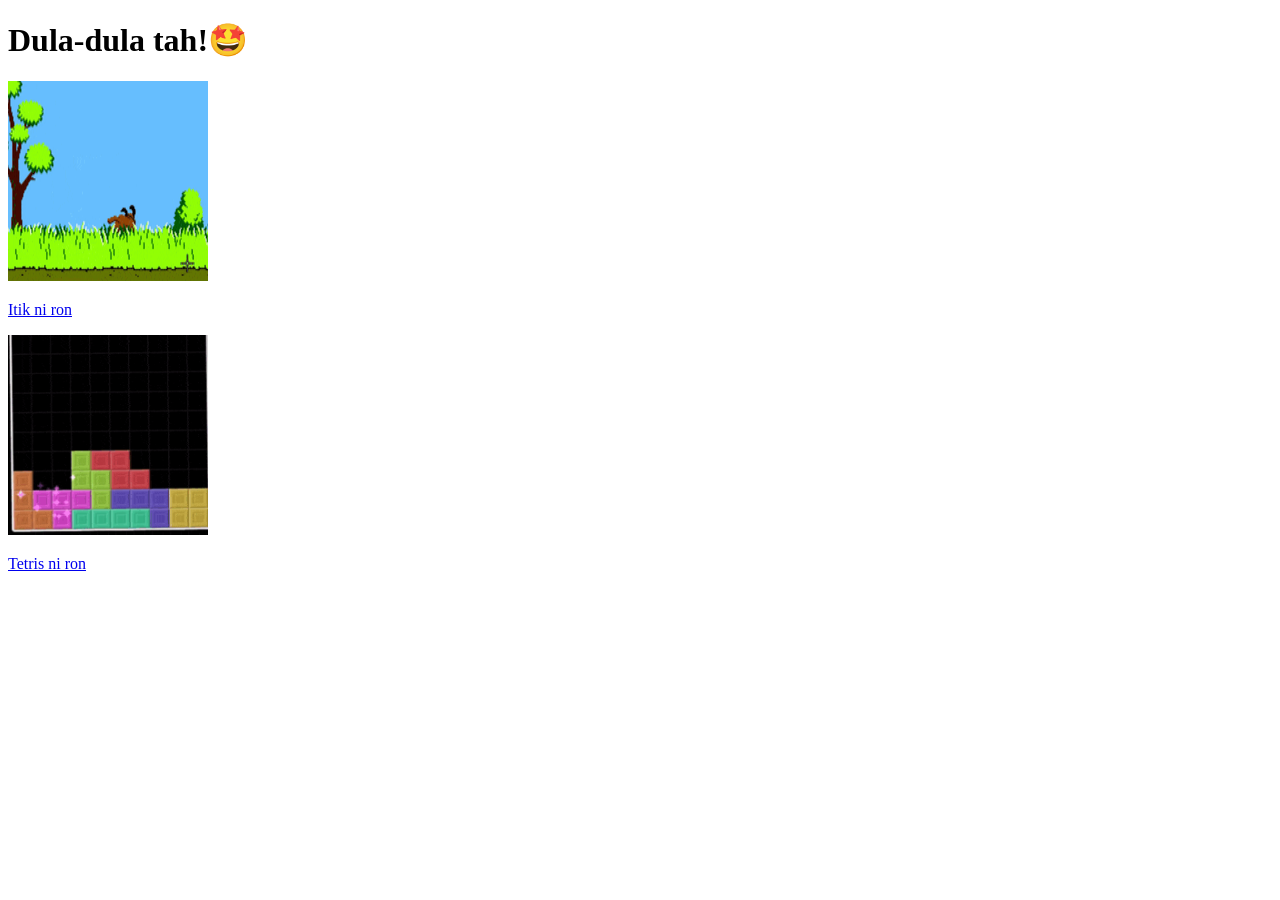
==== index.html @ 1c396419 "Refactor links into separate divs with captions" ====
<!DOCTYPE html>
<html lang="en">

  <head>
    <meta charset="UTF-8">
    <meta name="viewport" content="width=device-width, initial-scale=1.0, maximum-scale=1.0, user-scalable=no">

    <title>Games Nganii ron</title>
    <link rel="stylesheet" href="./style1.css">

  </head>
    
  <body>
    <h1>Dula-dula tah!🤩</h1>
    <div id="maindiv">
      <div id="div1"><a href="./Itik/html/itik.html"><img src="itik.gif" id="itikImage" width="200px" height="200px"></br>
        <p id="itikP">Itik ni ron</p></a></div>
      <div id="div2"><a href="./Tetris.html"><img src="tetris.gif" id="tetrisImage" width="200px" height="200px"></br>
        <p id="tetrisP">Tetris ni ron</p></a></div>
      
    </div>

  </body>
  
  </html>
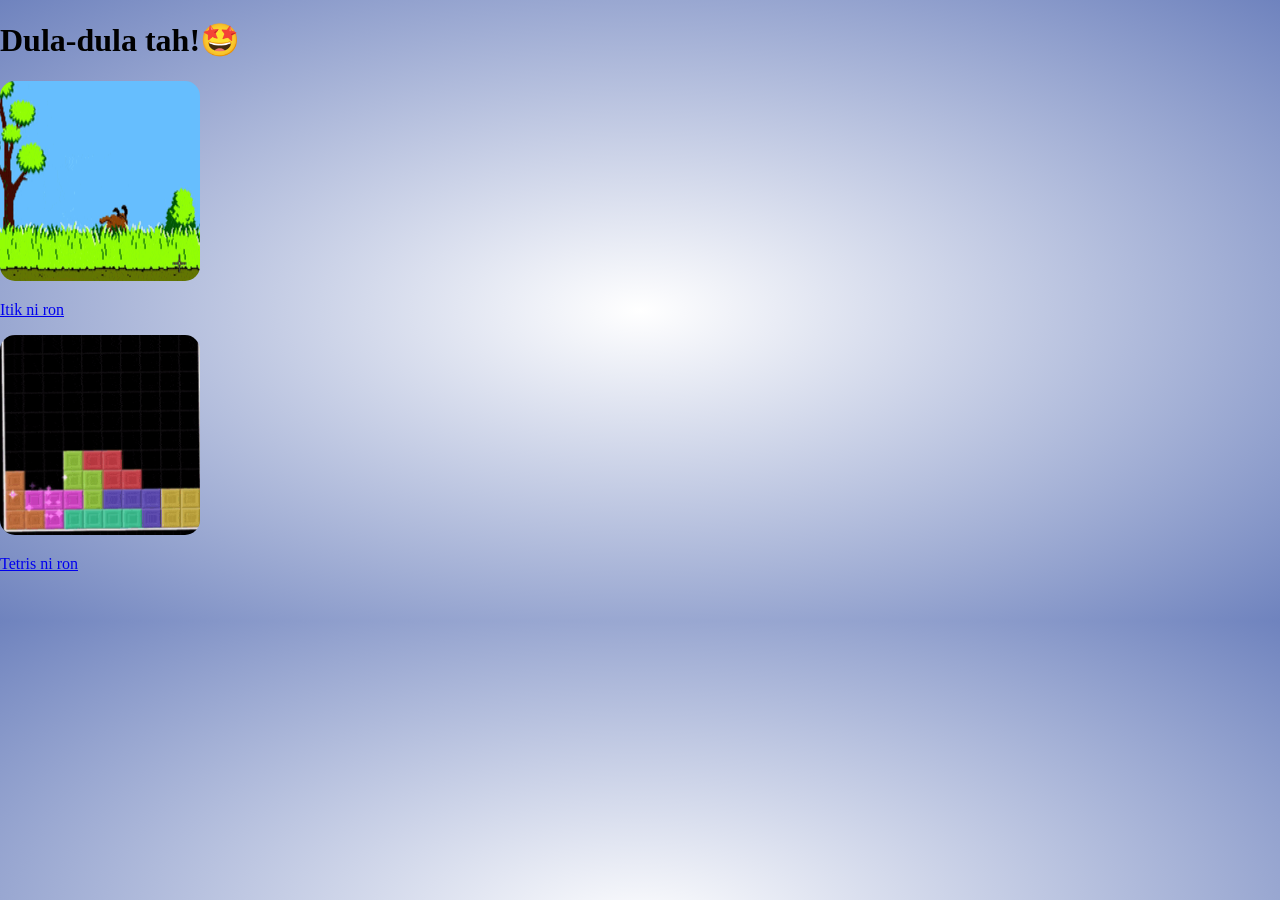
==== commit f4118871: "Add additional stylesheet link to index.html" ====
--- a/index.html
+++ b/index.html
@@ -8,6 +8,7 @@
 
     <title>Games Nganii ron</title>
     <link rel="stylesheet" href="./style1.css">
+    <link rel="stylesheet" href="./style.css">
 
   </head>
     
--- a/style.css
+++ b/style.css
@@ -0,0 +1,965 @@
+@import url('https://fonts.googleapis.com/css?family=Josefin+Slab');
+@import url('https://fonts.googleapis.com/css?family=Nosifer');
+
+html {
+    user-select: none;
+}
+
+body {
+    margin: 0;
+    width: 100%;
+    height: 600px;
+    background: radial-gradient(white, #6F83BE);
+}
+
+.menu {
+    width: 220px;
+    height: 480px;
+    background-color: #898989;
+    position: absolute;
+    animation: 0.5s linear;
+    animation-fill-mode: forwards;
+    overflow: hidden;
+    top: 0;
+    left: -220px;
+    z-index: 1000;
+    box-shadow: 0 0 10px black;
+}
+
+.listMenu {
+    width: 100%;
+    height: 410px;
+    background-color: transparent;
+    display: flex;
+    justify-content: center;
+    align-items: stretch;
+    flex-wrap: wrap;
+    position: absolute;
+    bottom: 0;
+    z-index: 10;
+    perspective: 400px;
+}
+
+#program {
+    position: absolute;
+    width: 340px;
+    height: 520px;
+    background-color: transparent;
+    top: calc(50% - 260px);
+    left: calc(50% - 170px);
+    box-shadow: 0 0 10px  black;
+    z-index: 10;
+}
+
+.controlPanel {
+    width: 100%;
+    height: 40px;
+    box-sizing: border-box;
+    border: 2px solid black;
+    border-bottom: transparent;
+    border-top: transparent;
+    box-shadow: 0 2px 8px rgba(0,0,0,0.5),
+    inset 0 1px rgba(255,255,255,0.3),
+    inset 0 10px rgba(255,255,255,0.2),
+    inset 0 10px 20px rgba(255,255,255,0.25),
+    inset 0 -15px 30px rgba(0,0,0,0.3);
+    position: absolute;
+    top: 0;
+    left: 0;
+    background-color: transparent;
+}
+
+#programClose {
+    width: 49px;
+    height: 100%;
+    position: absolute;
+    right: 0;
+    background-color: transparent;
+    cursor: pointer;
+    background: url("http://s019.radikal.ru/i637/1710/7b/b31517e19a30.png") center no-repeat;
+}
+#programClose:hover {
+    background-color: red;
+    box-shadow: 0 2px 8px rgba(0,0,0,0.5),
+    inset 0 1px rgba(255,255,255,0.3),
+    inset 0 10px rgba(255,255,255,0.2),
+    inset 0 10px 20px rgba(255,255,255,0.25),
+    inset 0 -15px 30px rgba(0,0,0,0.3);
+}
+
+#collapse {
+    width: 49px;
+    height: 100%;
+    position: absolute;
+    right: 49px;
+    background-color: transparent;
+    cursor: pointer;
+    background: url("http://s019.radikal.ru/i612/1710/8d/10d0c3fe6706.png") no-repeat;
+    background-position: center 14px;
+}
+#collapse:hover {
+    background-color: #3c2153;
+    box-shadow: 0 2px 8px rgba(0,0,0,0.5),
+    inset 0 1px rgba(255,255,255,0.3),
+    inset 0 10px rgba(255,255,255,0.2),
+    inset 0 10px 20px rgba(255,255,255,0.25),
+    inset 0 -15px 30px rgba(0,0,0,0.3);
+}
+
+#hitbox {
+    height: 100%;
+    width: 238px;
+    position: absolute;
+    left: 0;
+    background-color: transparent;
+    cursor: url('http://s018.radikal.ru/i516/1710/0d/1efea4e7432d.png'), move;
+}
+
+.file {
+    width: 80px;
+    height: 100px;
+    background: url("http://s018.radikal.ru/i524/1710/fb/3cce60cf693e.png") no-repeat;
+    background-position: center center;
+    position: absolute;
+    top: 100px;
+    left: 200px;
+    cursor: pointer;
+    box-sizing: border-box;
+}
+
+.file:hover {
+    background-color: RGBA(200,220,241,0.4);
+    border: 1px solid rgba(31,179,240,0.7);
+}
+
+
+.pixel {
+    width: 10%;
+    height: 4%;
+    border: 1px solid black;
+    box-sizing: border-box;
+}
+
+.figurePixel {
+    background-color: #E3F9A6;
+    border: 1px solid white;
+    box-shadow: 5px 5px 20px black,
+    inset 0 0 10px black;
+}
+
+#displayWindow {
+    height: 480px;
+    width: 240px;
+    display: flex;
+    justify-content: flex-start;
+    align-items: flex-end;
+    position: absolute;
+    top: 0;
+    left: 0;
+    border: 1px solid black;
+    overflow: hidden;
+}
+#screen {
+    height: 480px;
+    width: 340px;
+    position: absolute;
+    bottom: 0;
+    left: 0;
+}
+
+#auxiliaryDisplay {
+    width: 97px;
+    height: 480px;
+    background-color: #372939;
+    border: 1px solid black;
+    box-shadow: inset 0 0 20px black;
+    position: absolute;
+    top: 0;
+    right: 0;
+}
+
+#display {
+    width: 240px;
+    height: 600px;
+    display: flex;
+    justify-content: flex-start;
+    align-items: flex-start;
+    flex-wrap: wrap;
+    background-image: url('myimg.jpg');
+    background-repeat: no-repeat;
+    background-size: cover;
+}
+
+/* The Modal (background) */
+.modal {
+  display: none; /* Hidden by default */
+  position: fixed; /* Stay in place */
+  z-index: 1; /* Sit on top */
+  padding-top: 100px; /* Location of the box (top of screen) */
+  left: 0;
+  top: 0;
+  width: 100%; /* Full width */
+  height: 100%; /* Full height */
+  overflow: auto; /* Enable scroll if needed */
+  background-color: rgb(0,0,0); /* Fallback color */
+  background-color: rgba(0,0,0,0.9); /* Black w/ opacity */
+}
+
+#myImg {display: none;
+      position: absolute;
+      top: 0;
+      left: 100px;
+      border: 3px;
+      border-radius: 10px;
+
+}
+
+/* Modal Content (Image) */
+.modal-content {
+  margin: auto;
+  display: block;
+  width: 30%;
+  max-width: 50px;
+}
+
+/* The Close Button */
+.close {
+  position: absolute;
+  top: 150px;
+  right: 135px;
+  color: #f1f1f1;
+  font-size: 40px;
+  font-weight: bold;
+  cursor: pointer;
+}
+
+
+
+
+.nickname {
+    width: 90%;
+    height: 30px;
+    display: flex;
+    color: white;
+    font-size: 15px;
+    box-sizing: border-box;
+    box-shadow: 0 0 10px black;
+    justify-content: center;
+    align-items: center;
+    position: absolute;
+    font-family: sans-serif;
+    top: 10px;
+    left: 5%;
+}
+
+.nexFigureBox {
+    width: 92%;
+    height: 110px;
+    font-family: sans-serif;
+    display: flex;
+    text-shadow: 0 0 10px black;
+    justify-content: space-around;
+    flex-direction: column;
+    align-items: center;
+    position: absolute;
+    color: white;
+    top: 40%;
+    left: 4%;
+}
+
+#nextFigure {
+    width: 80px;
+    height: 80px;
+    border: 1px solid white;
+    box-shadow: 0 0 20px black;
+    display: flex;
+    justify-content: flex-start;
+    align-items: flex-start;
+    flex-wrap: wrap;
+}
+
+.pixelDisplayNext {
+    width: 20%;
+    height: 20%;
+    box-sizing: border-box;
+    border: 1px solid black;
+}
+
+.pixelNextFigure {
+    background-color: red;
+    box-sizing: border-box;
+    border: 1px solid white;
+}
+
+#points {
+    width: 90%;
+    height: 25px;
+    display: flex;
+    font-size: 20px;
+    padding-top: 3px;
+    box-shadow: 0 0 10px black;
+    font-family: 'Josefin Slab', serif;
+    justify-content: center;
+    align-items: center;
+    color: white;
+    position: absolute;
+    top: 23%;
+    left: 5%;
+}
+
+#pause {
+    width: 90%;
+    height: 25px;
+    display: flex;
+    font-size: 18px;
+    box-sizing: border-box;
+    border: 1px solid white;
+    font-family: sans-serif;
+    transition: 0.3s linear;
+    box-shadow: 0 0 10px black;
+    background-color: red;
+    justify-content: center;
+    align-items: center;
+    color: white;
+    position: absolute;
+    bottom: 15%;
+    left: 5%;
+    cursor: pointer;
+}
+#pause:hover {
+    background-color: #036D49;
+}
+
+#menu {
+    width: 90%;
+    height: 25px;
+    display: flex;
+    font-size: 18px;
+    box-sizing: border-box;
+    border: 1px solid white;
+    font-family: sans-serif;
+    transition: 0.3s linear;
+    box-shadow: 0 0 10px black;
+    background-color: blue;
+    justify-content: center;
+    align-items: center;
+    color: white;
+    position: absolute;
+    bottom: 7%;
+    left: 5%;
+    cursor: pointer;
+}
+#menu:hover {
+    background-color: #6F0317;
+}
+
+.gameOver {
+    width: 200px;
+    height: 250px;
+    box-sizing: border-box;
+    font-family: 'Nosifer', cursive;
+    display: flex;
+    flex-direction: column;
+    justify-content: center;
+    align-items: center;
+    font-size: 30px;
+    color: black;
+    position: absolute;
+    top: calc(50% - 125px);
+    right: calc(50% - 100px);
+}
+
+.gameOver span:first-child {
+    font-size: 40px;
+    color: red;
+    text-shadow: 0 0 10px #4a1711;
+}
+
+.gameOver span:nth-child(2) {
+    font-size: 20px;
+    color: red;
+    text-shadow: 0 0 10px #4a1711;
+}
+
+.gameOver span:nth-child(3) {
+    font-size: 20px;
+    color: red;
+    text-shadow: 0 0 10px #4a1711;
+    cursor: pointer;
+    transition: 0.3s linear;
+}
+.gameOver span:nth-child(3):hover {
+    font-size: 25px;
+}
+
+.pause {
+    font-size: 30px;
+    color: #114a10;
+    margin-bottom: 0;
+}
+
+.userCreate {
+    position: absolute;
+    top: calc(50% - 150px);
+    left: 1px;
+    width: 99%;
+    height: 300px;
+    background-color: #314255;
+    /*display: flex;
+    flex-direction: column;
+    justify-content: space-around;
+    align-items: center;*/
+    box-shadow: 0 0 20px black;
+}
+
+.userCreate span {
+    width: 150px;
+    height: 120px;
+    padding-right: 5px;
+    display: flex;
+    margin: auto;
+    justify-content: center;
+    align-items: flex-end;
+    font-size: 13px;
+    background: url("http://i062.radikal.ru/1710/74/f18bf527966a.png") no-repeat;
+    background-position: center 20px;
+    font-family: sans-serif;
+    color: white;
+}
+
+.userCreate input {
+    border: none;
+    outline: none;
+    background: url("http://s014.radikal.ru/i328/1710/2c/f9e9e7b4d7c7.png") no-repeat;
+    width: 206px;
+    height: 26px;
+    background-color: transparent;
+    box-sizing: border-box;
+    padding: 3px;
+    padding-left: 20px;
+    border-bottom: 1px solid white;
+    color: white;
+    font-size: 20px;
+    position: absolute;
+    left: 15px;
+    top: 160px;
+}
+
+.userCreate div {
+    width: 210px;
+    height: 35px;
+    background-color: #37DCF6;
+    display: flex;
+    justify-content: center;
+    align-items: center;
+    color: white;
+    font-family: sans-serif;
+    cursor: pointer;
+    transition: 0.2s linear;
+    position: absolute;
+    left: 14px;
+    top: 230px;
+}
+.userCreate div:hover {
+    background-color: #7cffff;
+}
+.userCreate div:active {
+    box-shadow: inset 0 0 10px black;
+}
+
+.errorMessage {
+    position: absolute;
+    top: calc(50% - 130px);
+    left: 20px;
+    width: 200px;
+    height: 260px;
+    background: url("http://s018.radikal.ru/i519/1710/48/4924b51033a4.png") no-repeat;
+    background-position: center 15px;
+    background-color: #029863;
+    font-family: sans-serif;
+    font-size: 16px;
+    color: white;
+    text-align: center;
+    box-shadow: 0 0 10px black;
+}
+
+.errorMessage span {
+    position: absolute;
+    display: flex;
+    justify-content: center;
+    align-items: center;
+    bottom: 25px;
+    width: 100%;
+    height: 100px;
+}
+
+.errorMessage div {
+    position: absolute;
+    bottom: 10px;
+    width: 100%;
+    height: 30px;
+    background-color: #11174c;
+    cursor: pointer;
+    display: flex;
+    justify-content: center;
+    align-items: center;
+    color: white;
+    transition: 0.2s linear;
+}
+.errorMessage div:hover {
+    background-color: #1b156b;
+}
+
+#headerMenu {
+    width: 100%;
+    height: 70px;
+    background-color: #33334C;
+    display: flex;
+    justify-content: space-around;
+    align-items: stretch;
+    box-shadow: 0 -3px 10px 5px black;
+    z-index: 110;
+    position: absolute;
+    top: 0;
+    left: 0;
+}
+
+#headerMenu div {
+    width: 53px;
+    height: 70px;
+    border-right: 1px solid #1D2B46;
+    border-left: 1px solid transparent;
+    background-color: transparent;
+    position: relative;
+    cursor: pointer;
+    z-index: 100;
+}
+#headerMenu div:first-child {
+    border-left: 1px solid transparent;
+    background: url("http://s009.radikal.ru/i309/1710/0a/989c779a1e94.png") no-repeat;
+    background-size: 40px auto;
+    background-position: 6px center;
+}
+
+
+#headerMenu div:nth-child(2) {
+    background: url("http://s018.radikal.ru/i518/1710/43/97215325bb69.png") no-repeat;
+    background-size: 50px auto;
+    background-position: 1px center;
+}
+
+#headerMenu div:nth-child(3) {
+    background: url("http://s019.radikal.ru/i641/1710/a5/369dd823a975.png") no-repeat;
+    background-size: 40px auto;
+    background-position: 5px center;
+}
+
+
+
+#headerMenu div:last-child {
+    border-right: 1px solid transparent;
+    background: url("http://s019.radikal.ru/i603/1710/60/4c9ffa9e5031.png") no-repeat;
+    background-size: 35px auto;
+    background-position: 8px center;
+}
+
+
+
+/* классы кнопок и их псевдоэлементы */
+
+
+.home::before {
+    content: 'home';
+    color: #EAEAEA;
+    font-size: 14px;
+    font-family: sans-serif;
+    display: flex;
+    justify-content: center;
+    align-items: center;
+    width: 54px;
+    height: 25px;
+    background-color: #885F7F;
+    position: absolute;
+    left: -1px;
+    bottom: -25px;
+    transform-origin: 0 0;
+    transform: rotateX(-85deg);
+    animation: exit 1s ease-out;
+    animation-fill-mode: forwards;
+    box-shadow: 0 4px 7px -4px black;
+}
+
+
+
+.records::before {
+    content: 'records';
+    color: #EAEAEA;
+    font-size: 14px;
+    font-family: sans-serif;
+    display: flex;
+    justify-content: center;
+    align-items: center;
+    width: 54px;
+    height: 25px;
+    background-color: #885F7F;
+    position: absolute;
+    left: -1px;
+    bottom: -25px;
+    transform-origin: 0 0;
+    transform: rotateX(-85deg);
+    animation: exit 1s ease-out;
+    animation-fill-mode: forwards;
+    box-shadow: 0 4px 7px -4px black;
+}
+
+
+.saves::before {
+    content: 'saves';
+    color: #EAEAEA;
+    font-size: 14px;
+    font-family: sans-serif;
+    display: flex;
+    justify-content: center;
+    align-items: center;
+    width: 54px;
+    height: 25px;
+    background-color: #885F7F;
+    position: absolute;
+    left: -1px;
+    bottom: -25px;
+    transform-origin: 0 0;
+    transform: rotateX(-85deg);
+    animation: exit 1s ease-out;
+    animation-fill-mode: forwards;
+    box-shadow: 0 4px 7px -4px black;
+}
+
+
+.settings::before {
+    content: 'settings';
+    color: #EAEAEA;
+    font-size: 14px;
+    font-family: sans-serif;
+    display: flex;
+    justify-content: center;
+    align-items: center;
+    width: 54px;
+    height: 25px;
+    background-color: #885F7F;
+    position: absolute;
+    left: -1px;
+    bottom: -25px;
+    transform-origin: 0 0;
+    transform: rotateX(-85deg);
+    animation: exit 1s ease-out;
+    animation-fill-mode: forwards;
+    box-shadow: 0 4px 7px -4px black;
+}
+
+#headerMenu div:hover {
+    background-color: #D64A73;
+}
+
+
+.menuBlock {
+    display: flex;
+    box-sizing: border-box;
+    transition: 0.3s linear;
+    font-family: sans-serif;
+    font-size: 30px;
+    cursor: pointer;
+    color: white;
+    z-index: 1;
+    transform-origin: 100% 0;
+    transform: rotateY(-110deg);
+    animation: menu 0.5s ease-out;
+    animation-fill-mode: forwards;
+    width: 100%;
+}
+
+
+
+
+.resume {
+    background: url("http://s018.radikal.ru/i506/1710/1d/dc9acc1b6205.png") no-repeat;
+    background-position: center 20px;
+    align-items: flex-end;
+    justify-content: center;
+    padding-bottom: 10px;
+    background-color: #EF6363;
+}
+.resume:hover {
+    background-color: #ef8690;
+}
+
+.newGameButton {
+    background: url("http://s41.radikal.ru/i093/1710/47/04967603e60a.png") no-repeat;
+    background-position: center 15px;
+    align-items: flex-end;
+    justify-content: center;
+    padding-bottom: 10px;
+    background-color: #F1B136;
+}
+.newGameButton:hover {
+    background-color: #f1c936;
+}
+
+.fullVersion {
+    background: url("http://i075.radikal.ru/1710/37/4c48a19de8ca.png") no-repeat;
+    background-position: center 5px;
+    align-items: flex-end;
+    justify-content: center;
+    padding-bottom: 10px;
+    background-color: #2b7cff;
+}
+.fullVersion:hover {
+    background-color: #2ba5ff;
+}
+
+
+
+.firstPlace {
+    background: url("http://s018.radikal.ru/i523/1710/9a/f6f4408d6946.png") no-repeat;
+    background-position: 10px center;
+    align-items: center;
+    justify-content: center;
+    background-color: #ea354a;
+}
+
+
+.secondPlace {
+    background: url("http://s019.radikal.ru/i601/1710/93/172f5c72eaaf.png") no-repeat;
+    background-position: 15px center;
+    align-items: center;
+    justify-content: center;
+    background-color: #ea554a;
+}
+
+
+.thirdPlace {
+    background: url("http://s008.radikal.ru/i303/1710/da/cc999f1c4fbb.png") no-repeat;
+    background-position: 15px center;
+    align-items: center;
+    justify-content: center;
+    background-color: #ff644a;
+}
+
+
+.fourthPlace {
+    background: url("http://s015.radikal.ru/i331/1710/01/4fffc0ab9c63.png") no-repeat;
+    background-position: 20px center;
+    align-items: center;
+    justify-content: center;
+    background-color: #ff8d4a;
+}
+
+
+.fifthPlace {
+    background: url("http://s018.radikal.ru/i510/1710/a4/de0ca535dbd2.png") no-repeat;
+    background-position: 20px center;
+    align-items: center;
+    justify-content: center;
+    background-color: #ffaf4a;
+}
+
+
+/* Блоки сохранения */
+
+
+.add {
+    background: url("http://s011.radikal.ru/i316/1710/04/87979664566f.png") no-repeat;
+    background-position: 35px center;
+    align-items: center;
+    justify-content: center;
+}
+
+.save {
+    background: url("http://s018.radikal.ru/i525/1710/05/5bbe4aabdff6.png") no-repeat;
+    background-position: 15px center;
+    flex-direction: column;
+    align-items: center;
+    justify-content: center;
+    font-size: 22px;
+}
+
+.save span:nth-child(2) {
+    font-size: 15px;
+}
+
+.saveList div:nth-child(1) {
+    background-color: #ffaf4a;
+}
+.saveList div:nth-child(1):hover {
+    background-color: #ffce4a;
+}
+
+.saveList button:nth-child(2) {
+    background-color: #995eff;
+    border: none;
+}
+.saveList button:nth-child(2):hover {
+    background-color: #9986ff;
+}
+
+.saveList button:nth-child(3) {
+    background-color: #55a5ff;
+    border: none;
+}
+.saveList button:nth-child(3):hover {
+    background-color: #55ceff;
+}
+
+.saveList button:nth-child(4) {
+    background-color: #16ff8e;
+    border: none;
+}
+.saveList button:nth-child(4):hover {
+    background-color: #53ff96;
+}
+
+.saveList button:nth-child(5) {
+    background-color: #e164ff;
+    border: none;
+}
+.saveList button:nth-child(5):hover {
+    background-color: #e191ff;
+}
+
+
+/* блоки сложности */
+
+.easy {
+    background: url("http://s016.radikal.ru/i337/1710/0c/1b469cf54d91.png") no-repeat;
+    background-position: center 20px;
+    align-items: flex-end;
+    justify-content: center;
+    padding-bottom: 10px;
+    background-color: #14c925;
+    overflow: hidden;
+}
+.easy:hover {
+    background-color: #14f425;
+}
+.easy div {
+    position: absolute;
+    bottom: -20px;
+    right: -20px;
+    width: 0;
+    height: 0;
+    transition: 0.2s linear;
+}
+
+.middle {
+    background: url("http://s019.radikal.ru/i634/1710/54/62c2fdc95a40.png") no-repeat;
+    background-position: center 20px;
+    align-items: flex-end;
+    justify-content: center;
+    padding-bottom: 10px;
+    background-color: #ff7f1b;
+    overflow: hidden;
+}
+.middle:hover {
+    background-color: #ffaf1b;
+}
+
+.middle div {
+    position: absolute;
+    bottom: -20px;
+    right: -20px;
+    width: 0;
+    height: 0;
+    transition: 0.2s linear;
+}
+
+.hard {
+    background: url("http://s014.radikal.ru/i326/1710/61/2a28dadbc3b7.png") no-repeat;
+    background-position: center 15px;
+    align-items: flex-end;
+    justify-content: center;
+    padding-bottom: 10px;
+    background-color: #ff4120;
+    overflow: hidden;
+}
+.hard:hover {
+    background-color: #ff534d;
+}
+
+.hard div {
+    position: absolute;
+    bottom: -20px;
+    right: -20px;
+    width: 0;
+    height: 0;
+    transition: 0.2s linear;
+}
+
+.indication div{
+    width: 50px;
+    height: 50px;
+    border-radius: 50%;
+    background-color: RGBA(0,0,0, 0.4);
+}
+
+
+@keyframes exit {
+
+    0% {
+        transform: rotateX(-85deg);
+    }
+    30% {
+        transform: rotateX(50deg);
+    }
+    60% {
+        transform: rotateX(-30deg);
+    }
+    80% {
+        transform: rotateX(10deg);
+    }
+    100% {
+        transform: rotateX(0deg);
+    }
+
+}
+
+@keyframes menu {
+
+    0% {
+        transform: rotateY(-110deg);
+    }
+    100% {
+        transform: rotateY(0deg);
+    }
+
+}
+
+@keyframes menuShow {
+    0% {
+        left: -220px;
+    }
+    100% {
+        left: 0;
+    }
+}
+
+@keyframes menuClose {
+    0% {
+        left: 0;
+    }
+    100% {
+        left: -220px;
+    }
+}
+#leftkey { position: absolute;
+          
+           bottom:0;}
+#downkey { position: absolute;
+           left:101px;
+           bottom:0;}
+#rightkey { position: absolute;
+           left: 282px;
+           bottom:0;}
+
+#h1{position:absolute;
+    top: 0;}
+#itikImage, #tetrisImage {border: 3px;
+                          border-radius: 15px;}
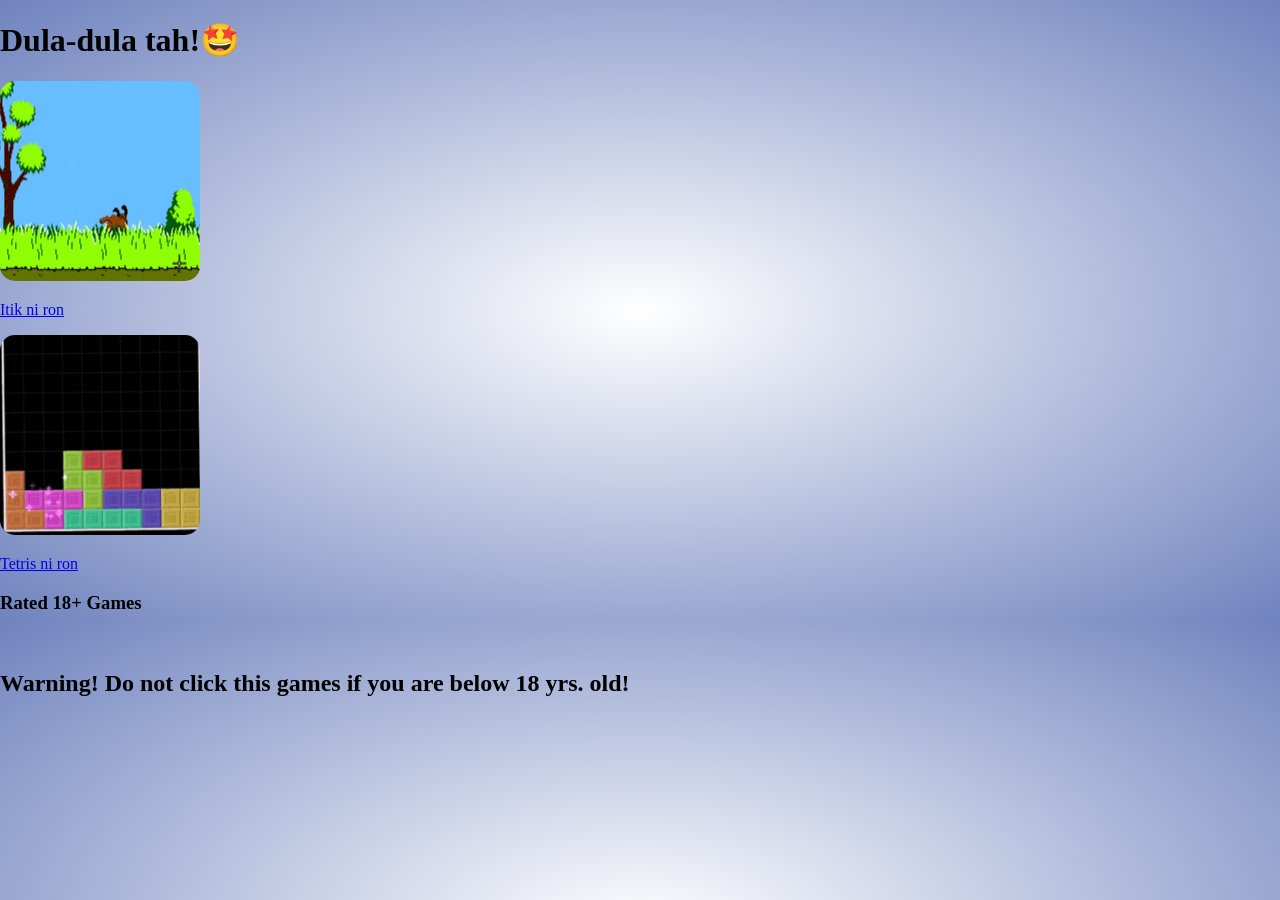
==== commit a8e4071b: "Add age warning for games in index.html Added a warning section for age-restricted games." ====
--- a/index.html
+++ b/index.html
@@ -18,8 +18,11 @@
       <div id="div1"><a href="./Itik/html/itik.html"><img src="itik.gif" id="itikImage" width="200px" height="200px"></br>
         <p id="itikP">Itik ni ron</p></a></div>
       <div id="div2"><a href="./Tetris.html"><img src="tetris.gif" id="tetrisImage" width="200px" height="200px"></br>
-        <p id="tetrisP">Tetris ni ron</p></a></div>
-      
+        <p id="tetrisP">Tetris ni ron</p></a></div>     
+    </div>
+    <div id="secondDiv">
+      <h3>Rated 18+ Games</h3></br>
+      <h2>Warning! Do not click this games if you are below 18 yrs. old!</h2>
     </div>
 
   </body>
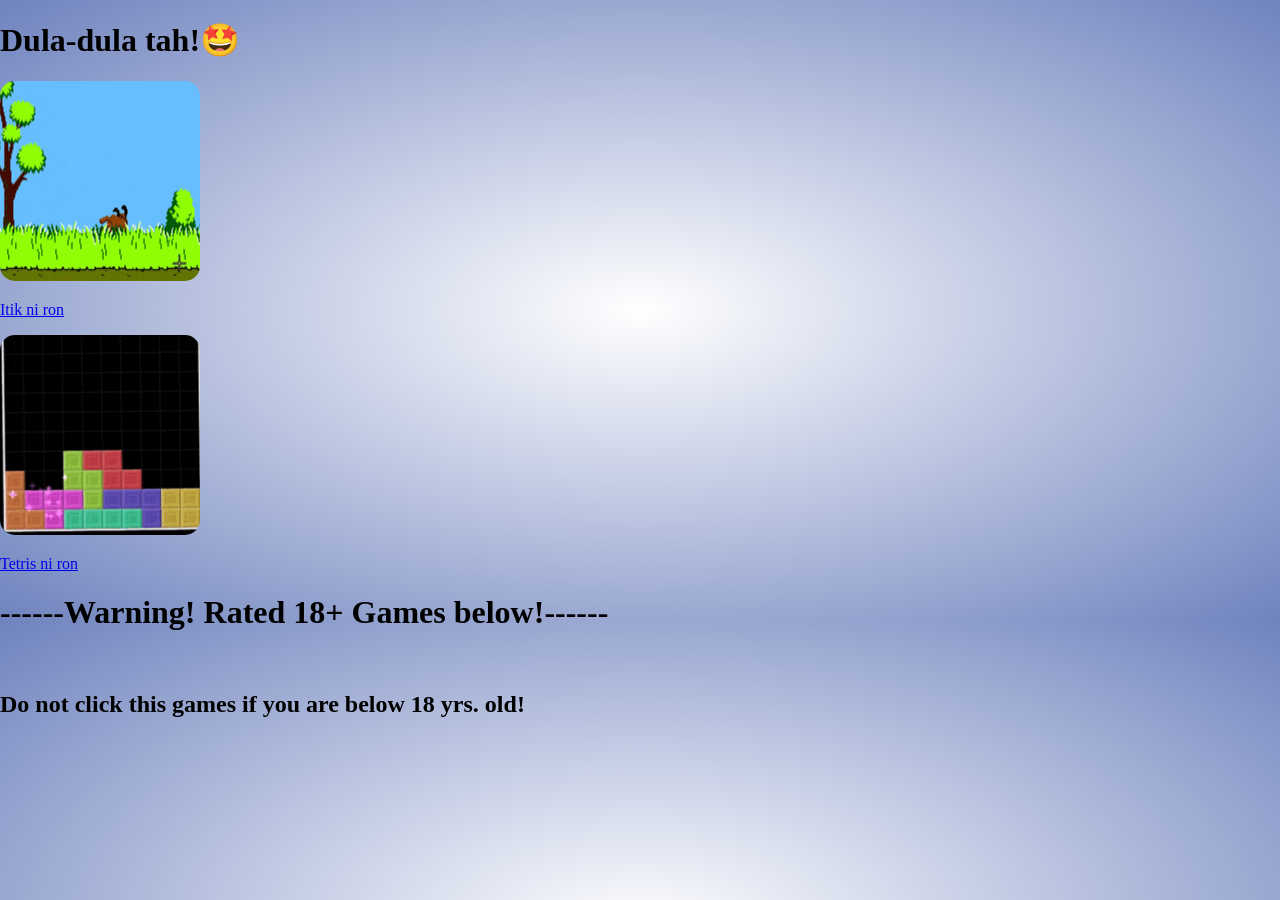
==== commit 514e4c65: "Update warning headers for rated 18+ games" ====
--- a/index.html
+++ b/index.html
@@ -21,8 +21,8 @@
         <p id="tetrisP">Tetris ni ron</p></a></div>     
     </div>
     <div id="secondDiv">
-      <h3>Rated 18+ Games</h3></br>
-      <h2>Warning! Do not click this games if you are below 18 yrs. old!</h2>
+      <h1>------Warning! Rated 18+ Games below!------</h1></br>
+      <h2>Do not click this games if you are below 18 yrs. old!</h2>
     </div>
 
   </body>
--- a/style.css
+++ b/style.css
@@ -963,3 +963,6 @@
     top: 0;}
 #itikImage, #tetrisImage {border: 3px;
                           border-radius: 15px;}
+#maindiv, #secondDiv {border: 3px;
+                      border-radius: 30px;
+                      border-color: maroon;
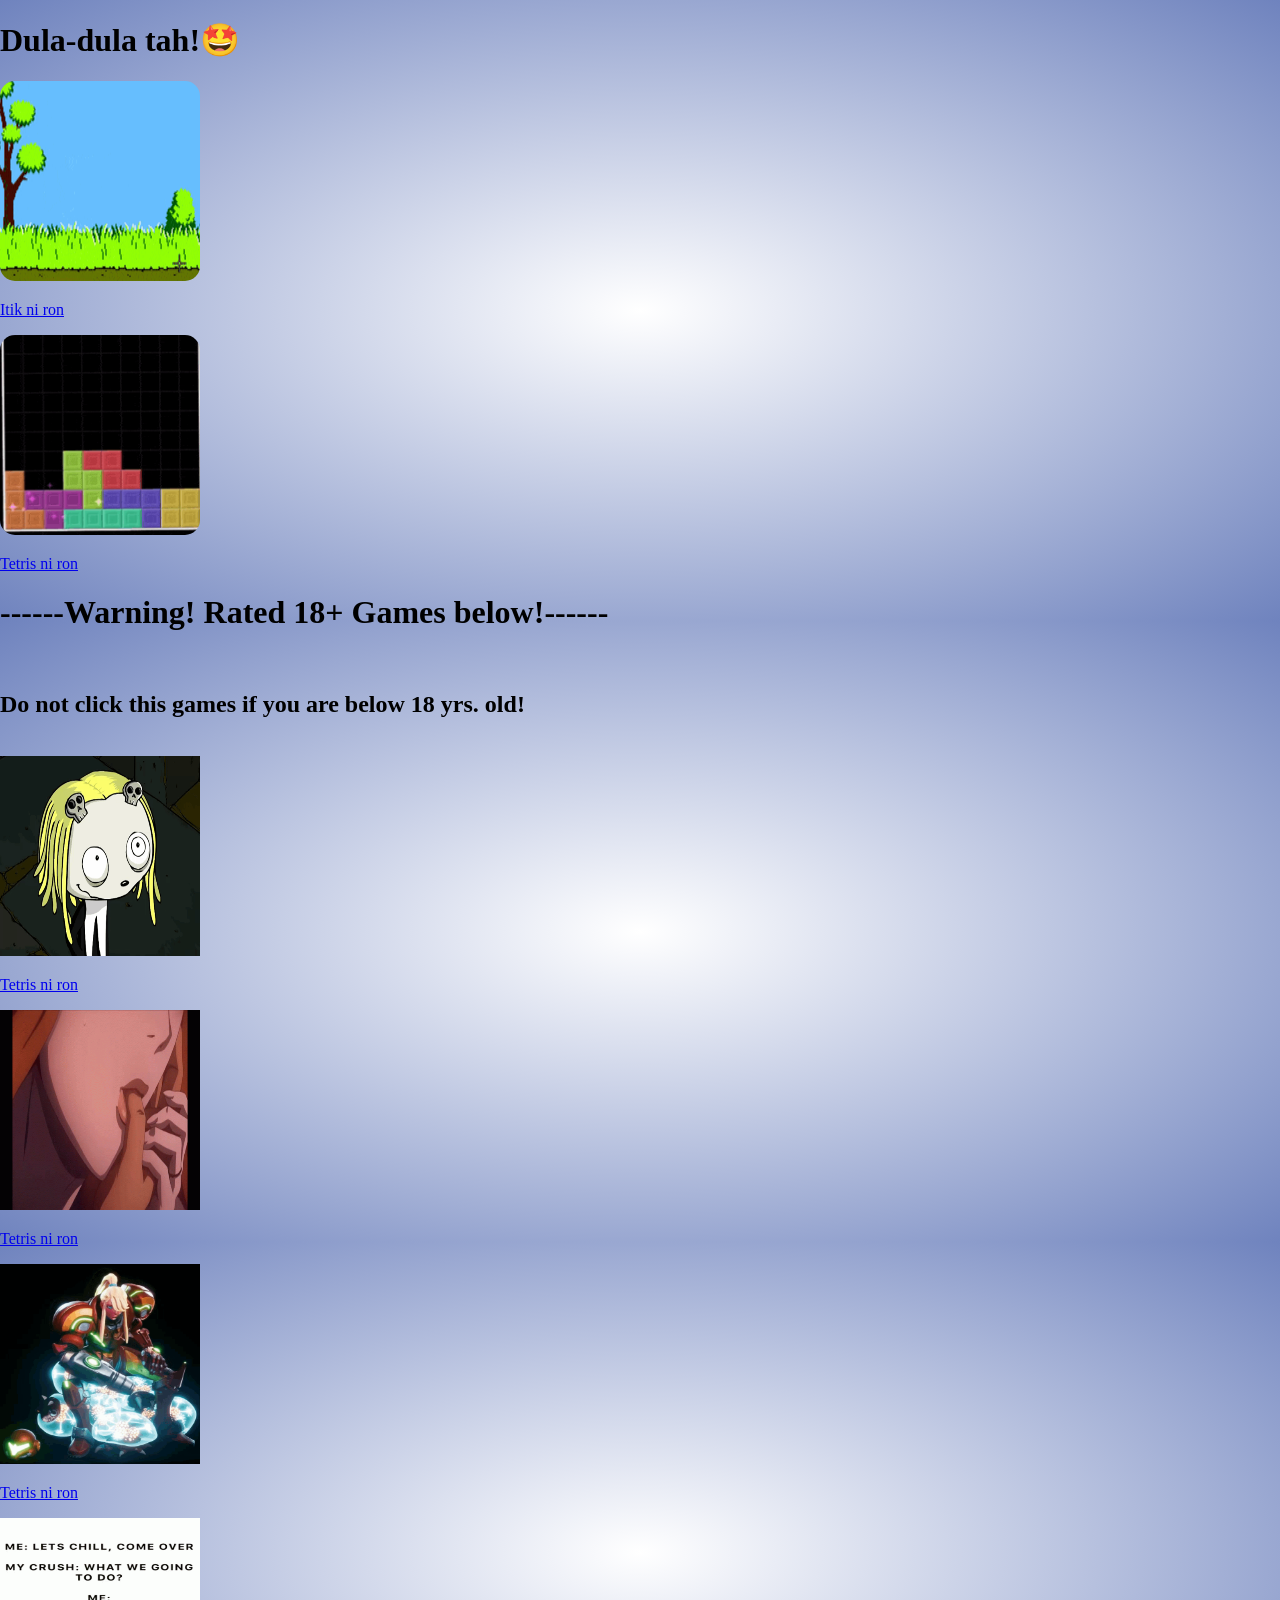
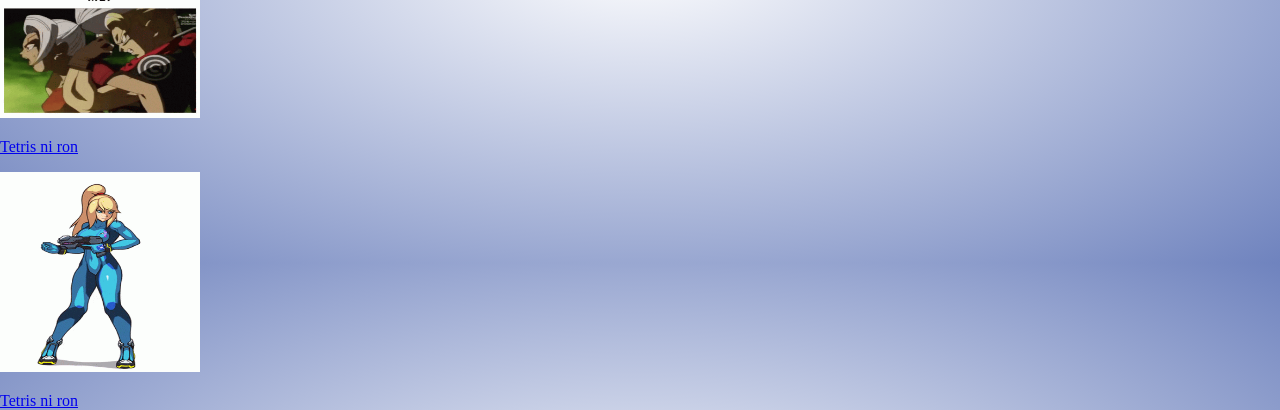
==== commit e289e865: "Add multiple Tetris images and links in index.html" ====
--- a/index.html
+++ b/index.html
@@ -18,11 +18,23 @@
       <div id="div1"><a href="./Itik/html/itik.html"><img src="itik.gif" id="itikImage" width="200px" height="200px"></br>
         <p id="itikP">Itik ni ron</p></a></div>
       <div id="div2"><a href="./Tetris.html"><img src="tetris.gif" id="tetrisImage" width="200px" height="200px"></br>
-        <p id="tetrisP">Tetris ni ron</p></a></div>     
+        <p id="tetrisP">Tetris ni ron</p></a></div>
+      
     </div>
     <div id="secondDiv">
       <h1>------Warning! Rated 18+ Games below!------</h1></br>
-      <h2>Do not click this games if you are below 18 yrs. old!</h2>
+      <h2>Do not click this games if you are below 18 yrs. old!</h2></br>
+      <div id="div2"><a href="https://tiktok.com/@Ron89702"><img src="x1.gif" id="x1" width="200px" height="200px"></br>
+        <p id="tetrisP">Tetris ni ron</p></a></div>
+      <div id="div2"><a href="https://tiktok.com/@Ron89702"><img src="x3.gif" id="x3" width="200px" height="200px"></br>
+        <p id="tetrisP">Tetris ni ron</p></a></div>
+      <div id="div2"><a href="https://tiktok.com/@Ron89702"><img src="x4.gif" id="x4" width="200px" height="200px"></br>
+        <p id="tetrisP">Tetris ni ron</p></a></div>
+      <div id="div2"><a href="https://tiktok.com/@Ron89702"><img src="x5.gif" id="x5" width="200px" height="200px"></br>
+        <p id="tetrisP">Tetris ni ron</p></a></div>
+      <div id="div2"><a href="https://tiktok.com/@Ron89702"><img src="x6.gif" id="x6" width="200px" height="200px"></br>
+        <p id="tetrisP">Tetris ni ron</p></a></div>
+      
     </div>
 
   </body>
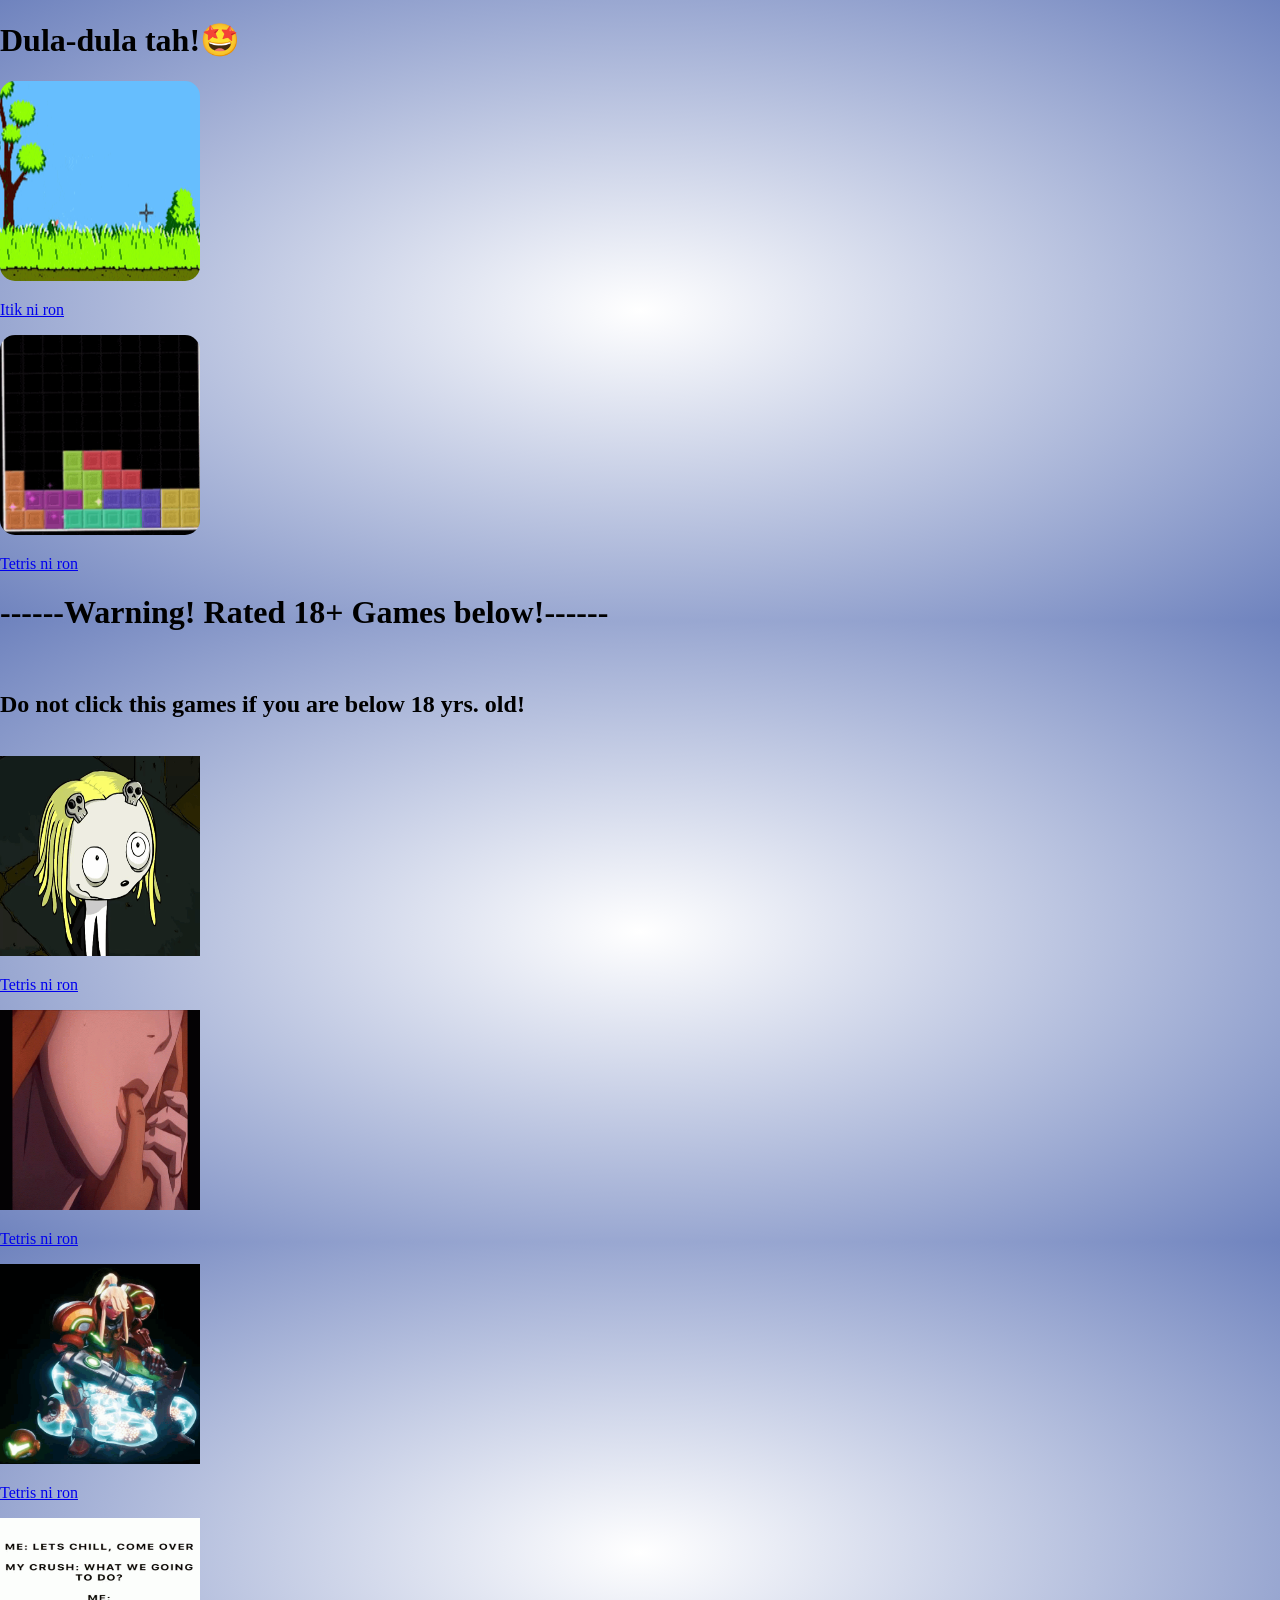
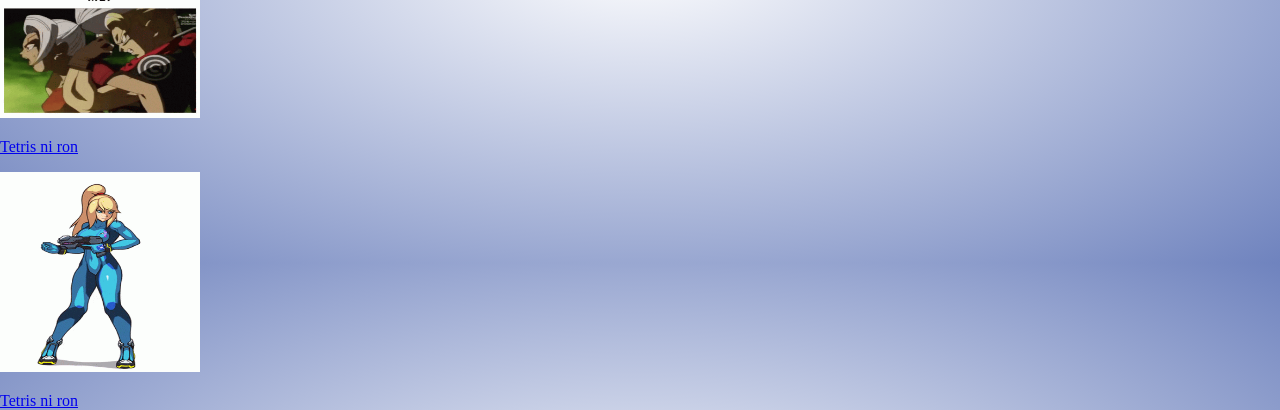
==== commit 797242ef: "Update index.html" ====
--- a/index.html
+++ b/index.html
@@ -24,15 +24,15 @@
     <div id="secondDiv">
       <h1>------Warning! Rated 18+ Games below!------</h1></br>
       <h2>Do not click this games if you are below 18 yrs. old!</h2></br>
-      <div id="div2"><a href="https://tiktok.com/@Ron89702"><img src="x1.gif" id="x1" width="200px" height="200px"></br>
+      <div id="div2"><a href="https://vt.tiktok.com/ZSu6RXvf9/"><img src="x1.gif" id="x1" width="200px" height="200px"></br>
         <p id="tetrisP">Tetris ni ron</p></a></div>
-      <div id="div2"><a href="https://tiktok.com/@Ron89702"><img src="x3.gif" id="x3" width="200px" height="200px"></br>
+      <div id="div2"><a href="https://vt.tiktok.com/ZSu6RXvf9/"><img src="x3.gif" id="x3" width="200px" height="200px"></br>
         <p id="tetrisP">Tetris ni ron</p></a></div>
-      <div id="div2"><a href="https://tiktok.com/@Ron89702"><img src="x4.gif" id="x4" width="200px" height="200px"></br>
+      <div id="div2"><a href="https://vt.tiktok.com/ZSu6RXvf9/"><img src="x4.gif" id="x4" width="200px" height="200px"></br>
         <p id="tetrisP">Tetris ni ron</p></a></div>
-      <div id="div2"><a href="https://tiktok.com/@Ron89702"><img src="x5.gif" id="x5" width="200px" height="200px"></br>
+      <div id="div2"><a href="https://vt.tiktok.com/ZSu6RXvf9/"><img src="x5.gif" id="x5" width="200px" height="200px"></br>
         <p id="tetrisP">Tetris ni ron</p></a></div>
-      <div id="div2"><a href="https://tiktok.com/@Ron89702"><img src="x6.gif" id="x6" width="200px" height="200px"></br>
+      <div id="div2"><a href="https://vt.tiktok.com/ZSu6RXvf9/"><img src="x6.gif" id="x6" width="200px" height="200px"></br>
         <p id="tetrisP">Tetris ni ron</p></a></div>
       
     </div>
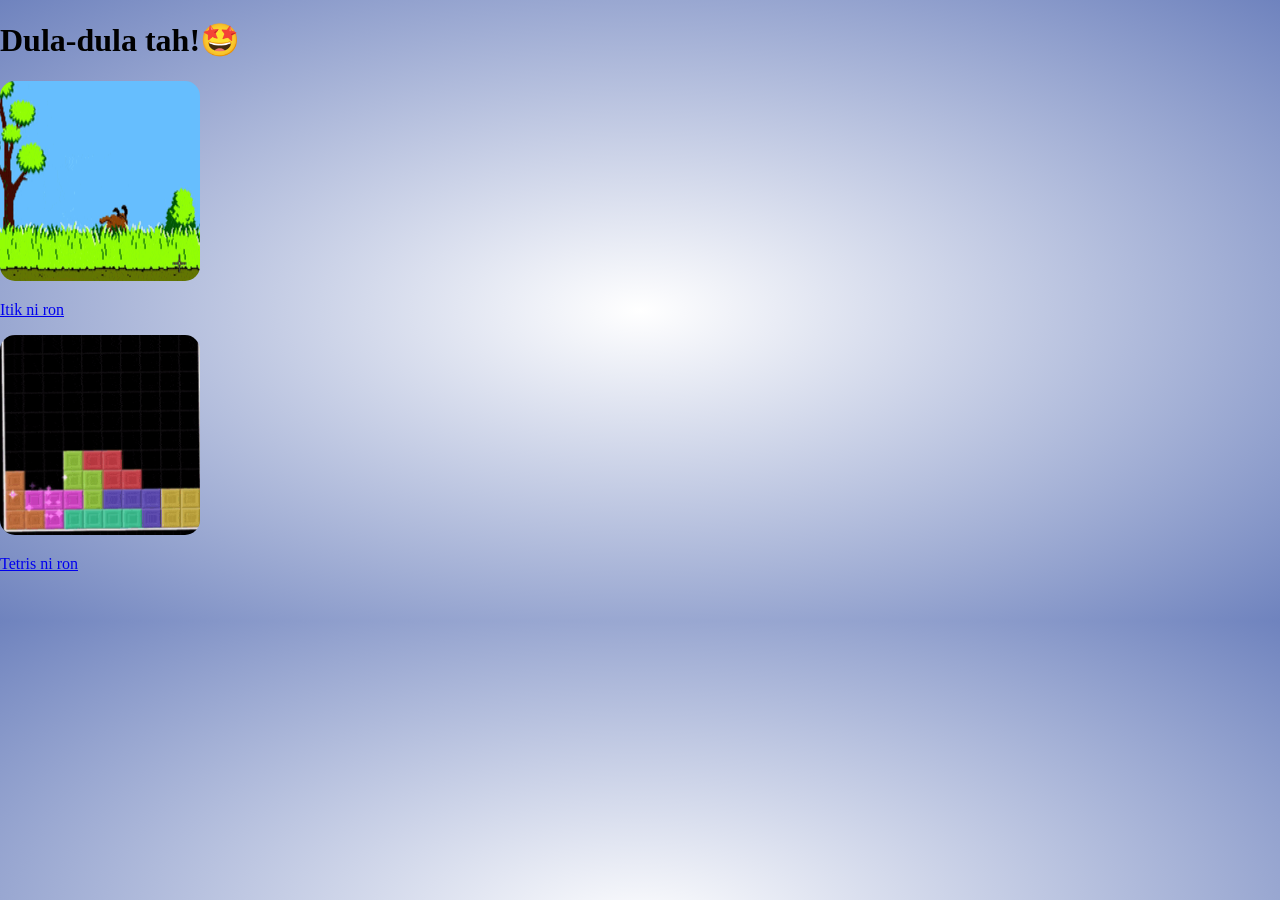
==== commit f44404fc: "Update index.html" ====
--- a/index.html
+++ b/index.html
@@ -21,21 +21,6 @@
         <p id="tetrisP">Tetris ni ron</p></a></div>
       
     </div>
-    <div id="secondDiv">
-      <h1>------Warning! Rated 18+ Games below!------</h1></br>
-      <h2>Do not click this games if you are below 18 yrs. old!</h2></br>
-      <div id="div2"><a href="https://vt.tiktok.com/ZSu6RXvf9/"><img src="x1.gif" id="x1" width="200px" height="200px"></br>
-        <p id="tetrisP">Tetris ni ron</p></a></div>
-      <div id="div2"><a href="https://vt.tiktok.com/ZSu6RXvf9/"><img src="x3.gif" id="x3" width="200px" height="200px"></br>
-        <p id="tetrisP">Tetris ni ron</p></a></div>
-      <div id="div2"><a href="https://vt.tiktok.com/ZSu6RXvf9/"><img src="x4.gif" id="x4" width="200px" height="200px"></br>
-        <p id="tetrisP">Tetris ni ron</p></a></div>
-      <div id="div2"><a href="https://vt.tiktok.com/ZSu6RXvf9/"><img src="x5.gif" id="x5" width="200px" height="200px"></br>
-        <p id="tetrisP">Tetris ni ron</p></a></div>
-      <div id="div2"><a href="https://vt.tiktok.com/ZSu6RXvf9/"><img src="x6.gif" id="x6" width="200px" height="200px"></br>
-        <p id="tetrisP">Tetris ni ron</p></a></div>
-      
-    </div>
 
   </body>
   
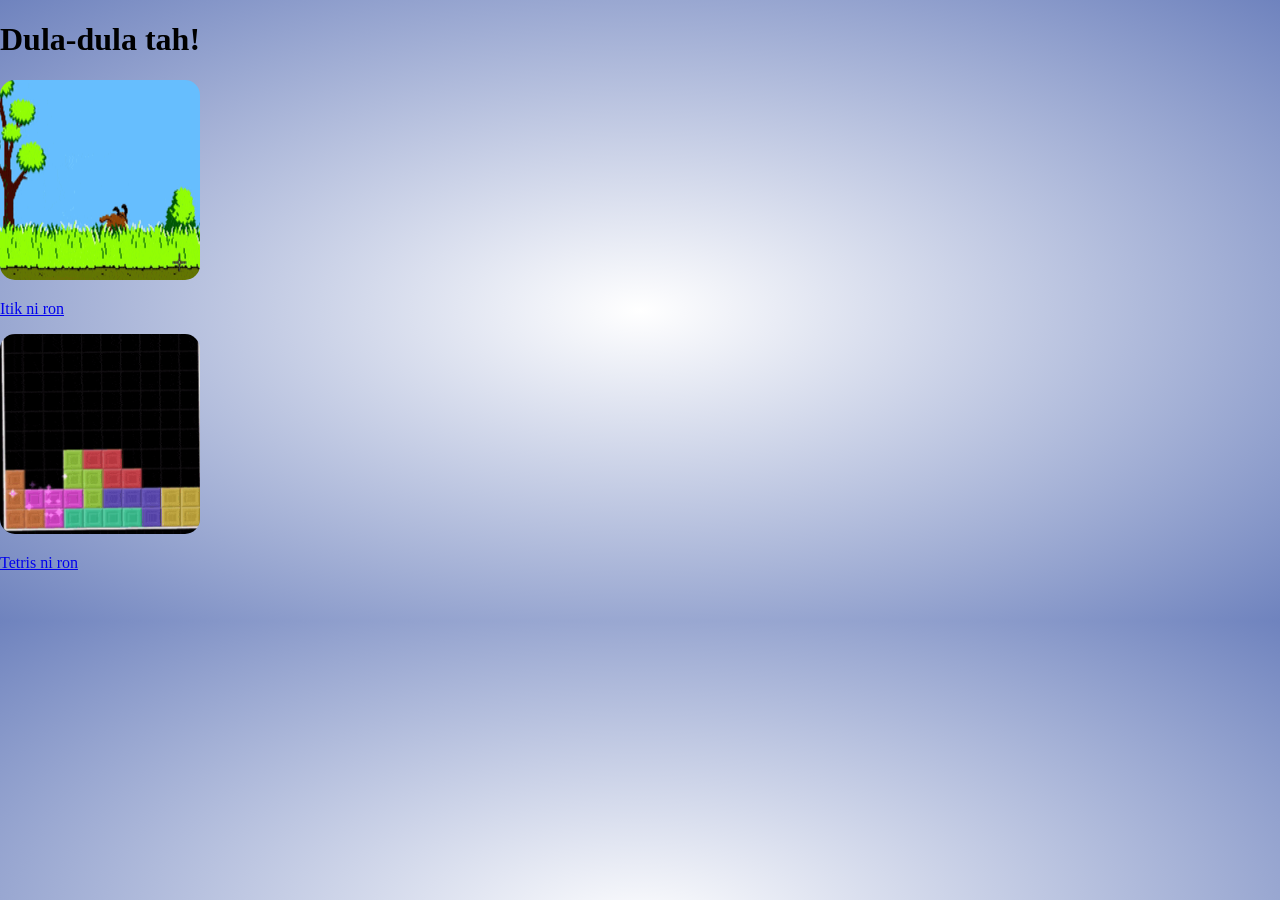
==== commit 542112b6: "Update index.html" ====
--- a/index.html
+++ b/index.html
@@ -13,7 +13,7 @@
   </head>
     
   <body>
-    <h1>Dula-dula tah!🤩</h1>
+    <h1>Dula-dula tah!</h1>
     <div id="maindiv">
       <div id="div1"><a href="./Itik/html/itik.html"><img src="itik.gif" id="itikImage" width="200px" height="200px"></br>
         <p id="itikP">Itik ni ron</p></a></div>
